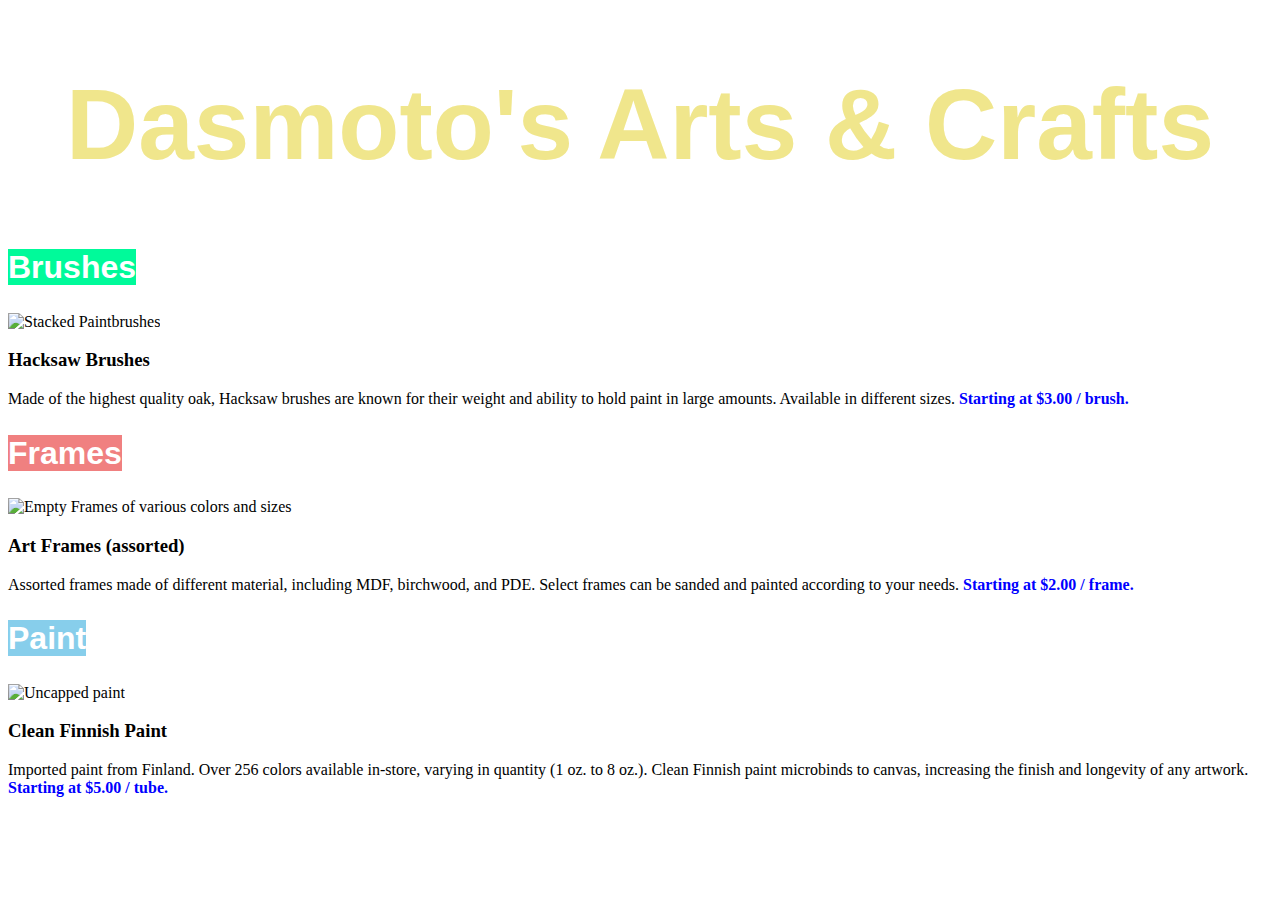
==== Dasmoto/index.html @ b820fae7 "Codecademy generated from the project submission page." ====
<!DOCTYPE html>
<html>
  <head>
    <link href="./resources/css/index.css" type="text/css" rel="stylesheet">
    <title>Dasmoto's Arts & Crafts</title>
  </head>
  <body>
    <h1>Dasmoto's Arts & Crafts</h1>
    <h2><a id="brushes">Brushes</a></h2>
      <img src="https://s3.amazonaws.com/codecademy-content/courses/freelance-1/unit-2/hacksaw.jpeg" alt="Stacked Paintbrushes" />
      <h3>Hacksaw Brushes</h3>
      <p>Made of the highest quality oak, Hacksaw brushes are known for their weight and ability to hold paint in large amounts. Available in different sizes. <a id="blue"> Starting at $3.00 / brush.</a></p>
    <h2><a id="frames">Frames</a></h2>
      <img src="https://s3.amazonaws.com/codecademy-content/courses/freelance-1/unit-2/frames.jpeg" alt="Empty Frames of various colors and sizes" />
      <h3>Art Frames (assorted)</h3>
      <p>Assorted frames made of different material, including MDF, birchwood, and PDE. Select frames can be sanded and painted according to your needs.<a id="blue"> Starting at $2.00 / frame.</a></p>
    <h2><a id="paint">Paint</a></h2>
      <img src="https://s3.amazonaws.com/codecademy-content/courses/freelance-1/unit-2/finnish.jpeg" alt="Uncapped paint" />
      <h3>Clean Finnish Paint</h3>
      <p>Imported paint from Finland. Over 256 colors available in-store, varying in quantity (1 oz. to 8 oz.). Clean Finnish paint microbinds to canvas, increasing the finish and longevity of any artwork.<a id="blue"> Starting at $5.00 / tube.</a></p>
  </body>
</html>
---- Dasmoto/resources/css/index.css ----
*{

}

h1 {
  font-family: Helvetica;
  font-size: 100px;
  font-weight: bold;
  color: khaki;
  text-align: center;
  background-image: url("https://s3.amazonaws.com/codecademy-content/courses/freelance-1/unit-2/pattern.jpeg")
}

h2 {
  font-family: Helvetica;
  font-size: 32px;
  font-weight: bold;
  color: white;
}

h2 #brushes {
  background-color: mediumspringgreen;
  width: 1000%;
}

h2 #frames {
  background-color: lightcoral;
}

h2 #paint {
  background-color: skyblue;
}

#blue {
  color: blue;
  font-weight: bold;
}
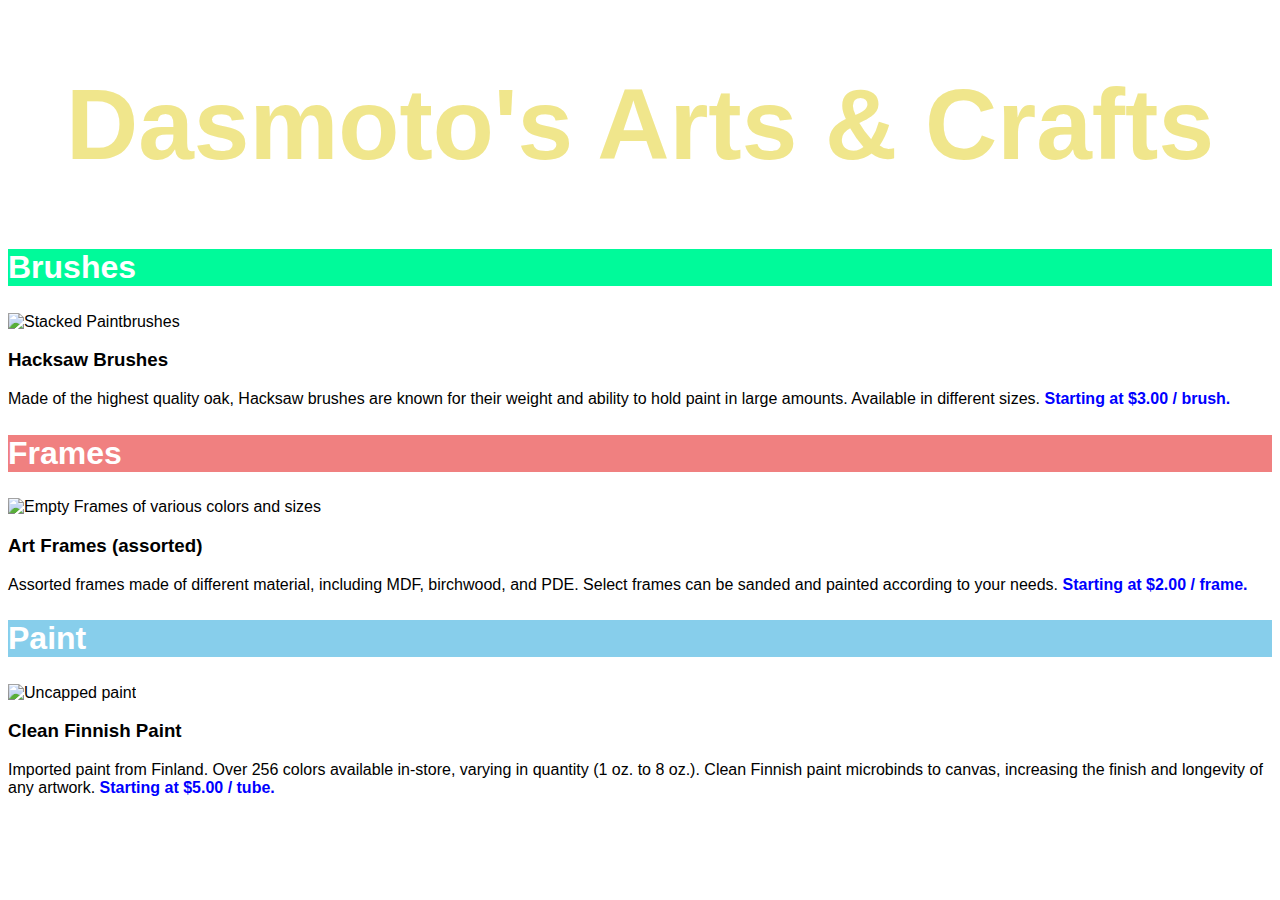
==== commit d3e87ba5: "Codecademy generated from the project submission page." ====
--- a/Dasmoto/index.html
+++ b/Dasmoto/index.html
@@ -6,17 +6,23 @@
   </head>
   <body>
     <h1>Dasmoto's Arts & Crafts</h1>
-    <h2><a id="brushes">Brushes</a></h2>
+    <div class="brushes">
+      <h2>Brushes</h2>
+    </div>
       <img src="https://s3.amazonaws.com/codecademy-content/courses/freelance-1/unit-2/hacksaw.jpeg" alt="Stacked Paintbrushes" />
       <h3>Hacksaw Brushes</h3>
-      <p>Made of the highest quality oak, Hacksaw brushes are known for their weight and ability to hold paint in large amounts. Available in different sizes. <a id="blue"> Starting at $3.00 / brush.</a></p>
-    <h2><a id="frames">Frames</a></h2>
+      <p>Made of the highest quality oak, Hacksaw brushes are known for their weight and ability to hold paint in large amounts. Available in different sizes. <blue> Starting at $3.00 / brush.</blue></p>
+    <div class="frames">
+      <h2>Frames</h2>
+    </div>
       <img src="https://s3.amazonaws.com/codecademy-content/courses/freelance-1/unit-2/frames.jpeg" alt="Empty Frames of various colors and sizes" />
       <h3>Art Frames (assorted)</h3>
-      <p>Assorted frames made of different material, including MDF, birchwood, and PDE. Select frames can be sanded and painted according to your needs.<a id="blue"> Starting at $2.00 / frame.</a></p>
-    <h2><a id="paint">Paint</a></h2>
+      <p>Assorted frames made of different material, including MDF, birchwood, and PDE. Select frames can be sanded and painted according to your needs.<blue> Starting at $2.00 / frame.</blue></p>
+    <div class="paint">
+      <h2>Paint</h2>
+    </div>
       <img src="https://s3.amazonaws.com/codecademy-content/courses/freelance-1/unit-2/finnish.jpeg" alt="Uncapped paint" />
       <h3>Clean Finnish Paint</h3>
-      <p>Imported paint from Finland. Over 256 colors available in-store, varying in quantity (1 oz. to 8 oz.). Clean Finnish paint microbinds to canvas, increasing the finish and longevity of any artwork.<a id="blue"> Starting at $5.00 / tube.</a></p>
+      <p>Imported paint from Finland. Over 256 colors available in-store, varying in quantity (1 oz. to 8 oz.). Clean Finnish paint microbinds to canvas, increasing the finish and longevity of any artwork.<blue> Starting at $5.00 / tube.</blue></p>
   </body>
 </html>
--- a/Dasmoto/resources/css/index.css
+++ b/Dasmoto/resources/css/index.css
@@ -1,9 +1,8 @@
-*{
-
+* {
+  font-family: Helvetica;
 }
 
 h1 {
-  font-family: Helvetica;
   font-size: 100px;
   font-weight: bold;
   color: khaki;
@@ -12,26 +11,24 @@
 }
 
 h2 {
-  font-family: Helvetica;
   font-size: 32px;
   font-weight: bold;
   color: white;
 }
 
-h2 #brushes {
+.brushes {
   background-color: mediumspringgreen;
-  width: 1000%;
 }
 
-h2 #frames {
+.frames {
   background-color: lightcoral;
 }
 
-h2 #paint {
+.paint {
   background-color: skyblue;
 }
 
-#blue {
+blue {
   color: blue;
   font-weight: bold;
 }
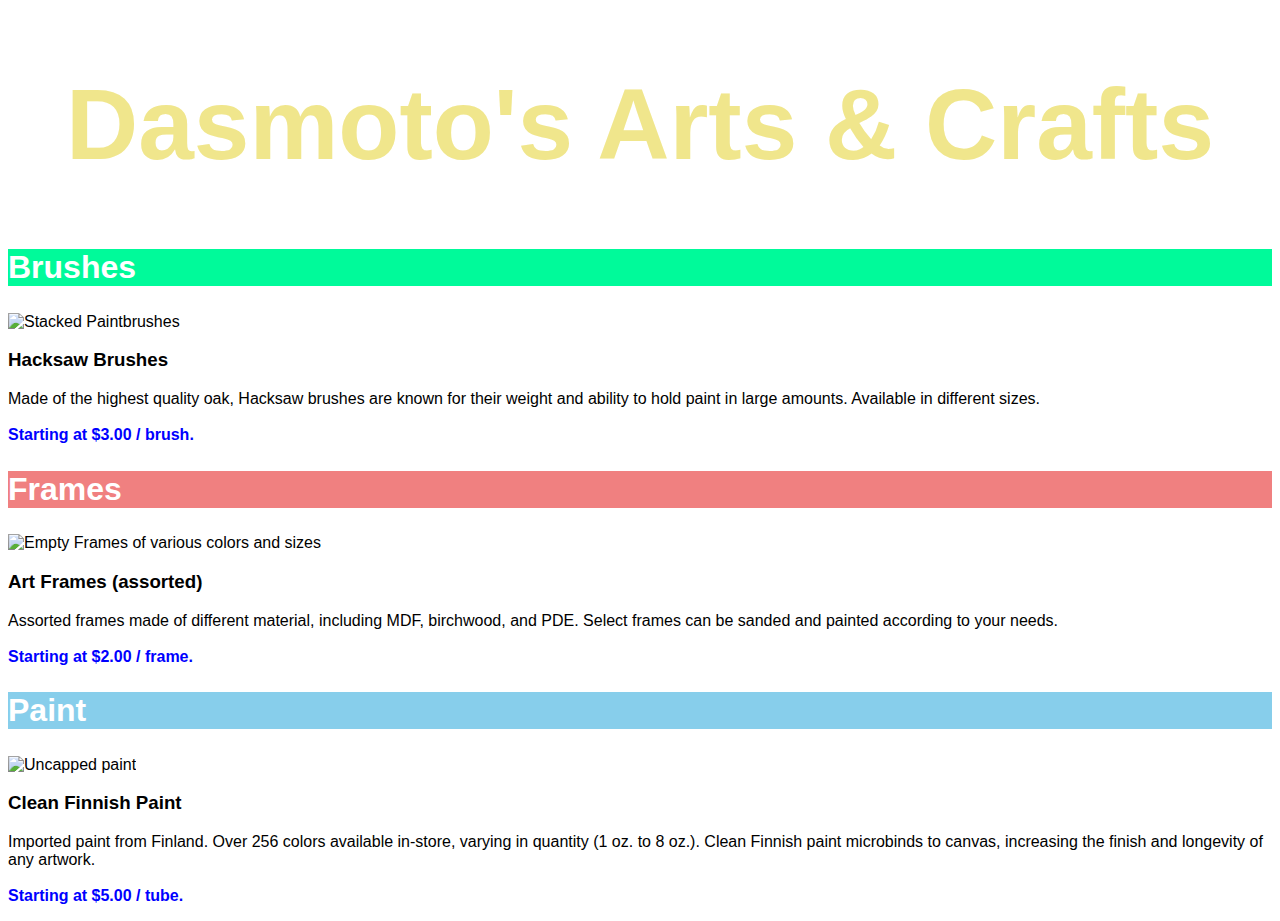
==== commit 7bedf71a: "Codecademy generated from the project submission page." ====
--- a/Dasmoto/index.html
+++ b/Dasmoto/index.html
@@ -6,23 +6,32 @@
   </head>
   <body>
     <h1>Dasmoto's Arts & Crafts</h1>
-    <div class="brushes">
-      <h2>Brushes</h2>
+
+<!-- Brushes Section -->
+
+    <div class="item">
+        <h2 id="brushes">Brushes</h2>
+        <img src="https://s3.amazonaws.com/codecademy-content/courses/freelance-1/unit-2/hacksaw.jpeg" alt="Stacked Paintbrushes" />
+        <h3>Hacksaw Brushes</h3>
+        <p>Made of the highest quality oak, Hacksaw brushes are known for their weight and ability to hold paint in large amounts. Available in different sizes. <br /><br /><span class="price"> Starting at $3.00 / brush.</span></p>
     </div>
-      <img src="https://s3.amazonaws.com/codecademy-content/courses/freelance-1/unit-2/hacksaw.jpeg" alt="Stacked Paintbrushes" />
-      <h3>Hacksaw Brushes</h3>
-      <p>Made of the highest quality oak, Hacksaw brushes are known for their weight and ability to hold paint in large amounts. Available in different sizes. <blue> Starting at $3.00 / brush.</blue></p>
-    <div class="frames">
-      <h2>Frames</h2>
+
+<!-- Frames Section -->
+
+    <div class="item">
+        <h2 id="frames">Frames</h2>
+        <img src="https://s3.amazonaws.com/codecademy-content/courses/freelance-1/unit-2/frames.jpeg" alt="Empty Frames of various colors and sizes" />
+        <h3>Art Frames (assorted)</h3>
+        <p>Assorted frames made of different material, including MDF, birchwood, and PDE. Select frames can be sanded and painted according to your needs.<br /><br /><span class="price"> Starting at $2.00 / frame.</span></p>
     </div>
-      <img src="https://s3.amazonaws.com/codecademy-content/courses/freelance-1/unit-2/frames.jpeg" alt="Empty Frames of various colors and sizes" />
-      <h3>Art Frames (assorted)</h3>
-      <p>Assorted frames made of different material, including MDF, birchwood, and PDE. Select frames can be sanded and painted according to your needs.<blue> Starting at $2.00 / frame.</blue></p>
-    <div class="paint">
-      <h2>Paint</h2>
+
+<!-- Paint Section -->
+
+    <div class="item">
+        <h2 id="paint">Paint</h2>
+        <img src="https://s3.amazonaws.com/codecademy-content/courses/freelance-1/unit-2/finnish.jpeg" alt="Uncapped paint" />
+        <h3>Clean Finnish Paint</h3>
+        <p>Imported paint from Finland. Over 256 colors available in-store, varying in quantity (1 oz. to 8 oz.). Clean Finnish paint microbinds to canvas, increasing the finish and longevity of any artwork. <br /><br /><span class="price"> Starting at $5.00 / tube.</span></p>
     </div>
-      <img src="https://s3.amazonaws.com/codecademy-content/courses/freelance-1/unit-2/finnish.jpeg" alt="Uncapped paint" />
-      <h3>Clean Finnish Paint</h3>
-      <p>Imported paint from Finland. Over 256 colors available in-store, varying in quantity (1 oz. to 8 oz.). Clean Finnish paint microbinds to canvas, increasing the finish and longevity of any artwork.<blue> Starting at $5.00 / tube.</blue></p>
   </body>
 </html>
--- a/Dasmoto/resources/css/index.css
+++ b/Dasmoto/resources/css/index.css
@@ -1,5 +1,9 @@
 * {
   font-family: Helvetica;
+}
+
+body {
+  background-image: url("https://s3.amazonaws.com/codecademy-content/courses/freelance-1/unit-2/selga.png");
 }
 
 h1 {
@@ -10,25 +14,25 @@
   background-image: url("https://s3.amazonaws.com/codecademy-content/courses/freelance-1/unit-2/pattern.jpeg")
 }
 
-h2 {
+.item h2 {
   font-size: 32px;
   font-weight: bold;
   color: white;
 }
 
-.brushes {
+#brushes {
   background-color: mediumspringgreen;
 }
 
-.frames {
+#frames {
   background-color: lightcoral;
 }
 
-.paint {
+#paint {
   background-color: skyblue;
 }
 
-blue {
+span.price {
   color: blue;
   font-weight: bold;
 }
